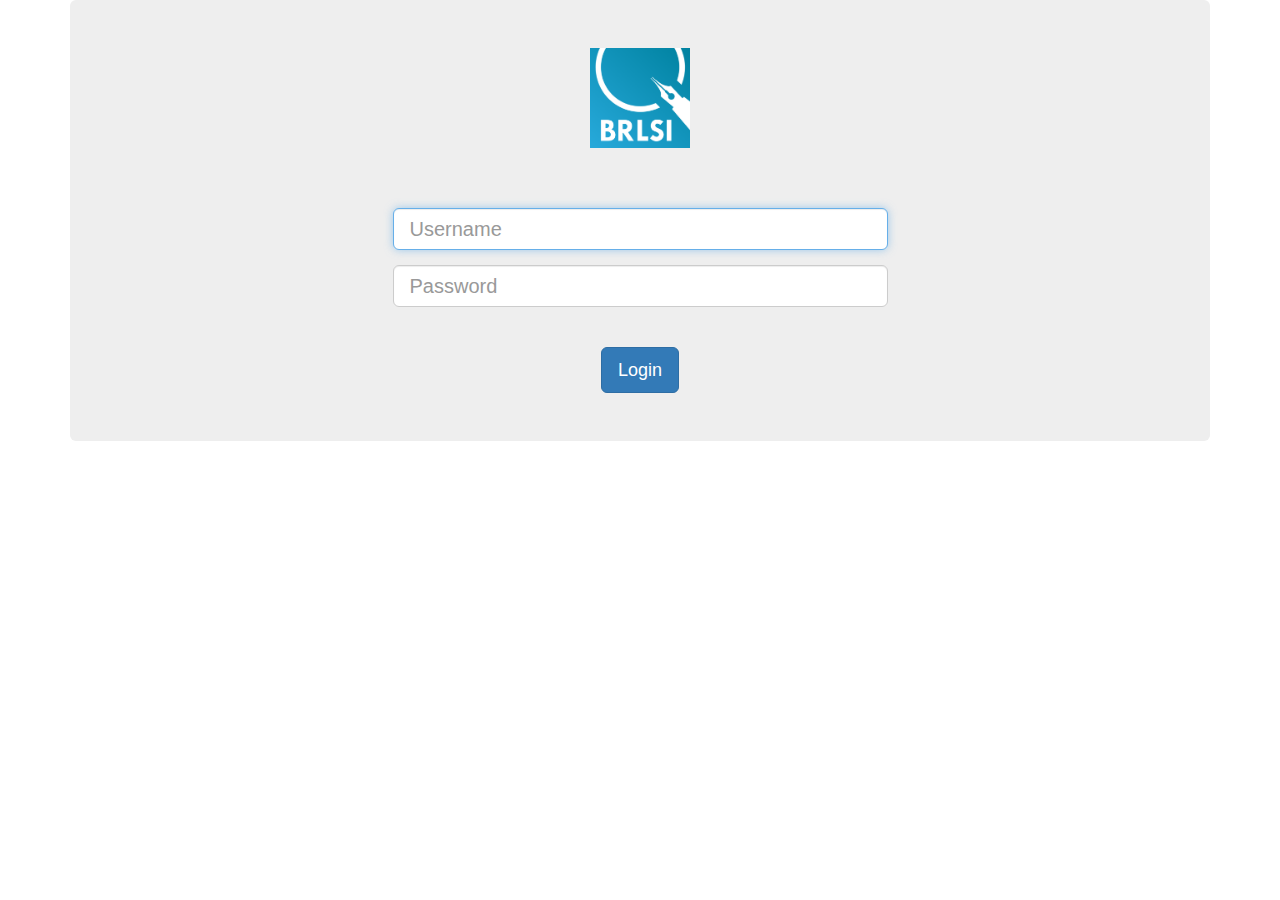
==== public/index.html @ 2c4e98a7 "Show images on detail screen" ====
<!DOCTYPE html>
<html lang="en">
	<head>
		<meta charset="utf-8">
		<title>BRLSI</title>
		
		<link rel="stylesheet" href="https://maxcdn.bootstrapcdn.com/bootstrap/3.3.4/css/bootstrap.min.css">
		<link href="css/jumbotron-narrow.css" rel="stylesheet">

		<script type="text/javascript" src="http://ajax.googleapis.com/ajax/libs/jquery/1.11.3/jquery.min.js"></script>
		<script type="text/javascript" src="http://www.parsecdn.com/js/parse-1.6.0.min.js"></script>
		<script>
			Parse.initialize("7p9hrd9VKFWIjdQH9jwEEK4jO1CBlRaJxWryHIup", "vcyz6fmQNjpiTebwnNbJoYiWJDN3tF9lweKakdee");
			
			var currentUser = Parse.User.current();
			if (currentUser) {
				window.location.replace('past.html');
			}
		</script>
	</head>
  
	
	<body>
		<div class="container">
			<div class="jumbotron">
				
				<img src="img/logo.png" style="width:100px;height:100px" class="center-block"/>
				<br><br><br>
				<form onsubmit="return login(event);">
					<div class="row">
						<div class="col-md-6 col-md-offset-3">
							<input type="text" id="inputUsername" class="form-control input-lg" placeholder="Username" style="margin-bottom: 15px; height: 42px; font-size: 20px" autofocus>
							<input type="password" id="inputPassword" class="form-control input-lg" placeholder="Password" style="height: 42px; font-size: 20px" required>
						</div>
					</div><br><br>
					<button type="submit" class="btn btn-lg btn-primary center-block">Login</button>
				</form>
		
			</div>
		</div>
		
		<script type="text/javascript">
			function login(event) {
				event.preventDefault();
				var username = document.getElementById("inputUsername").value;
				var password = document.getElementById("inputPassword").value;
				Parse.User.logIn(username, password, {
				  success: function(user) {
					window.location.replace('past.html');
				  },
				  error: function(user, error) {
					alert("Failed to login: " + error.message);
				  }
				});
			}
      </script>
	</body>

</html>
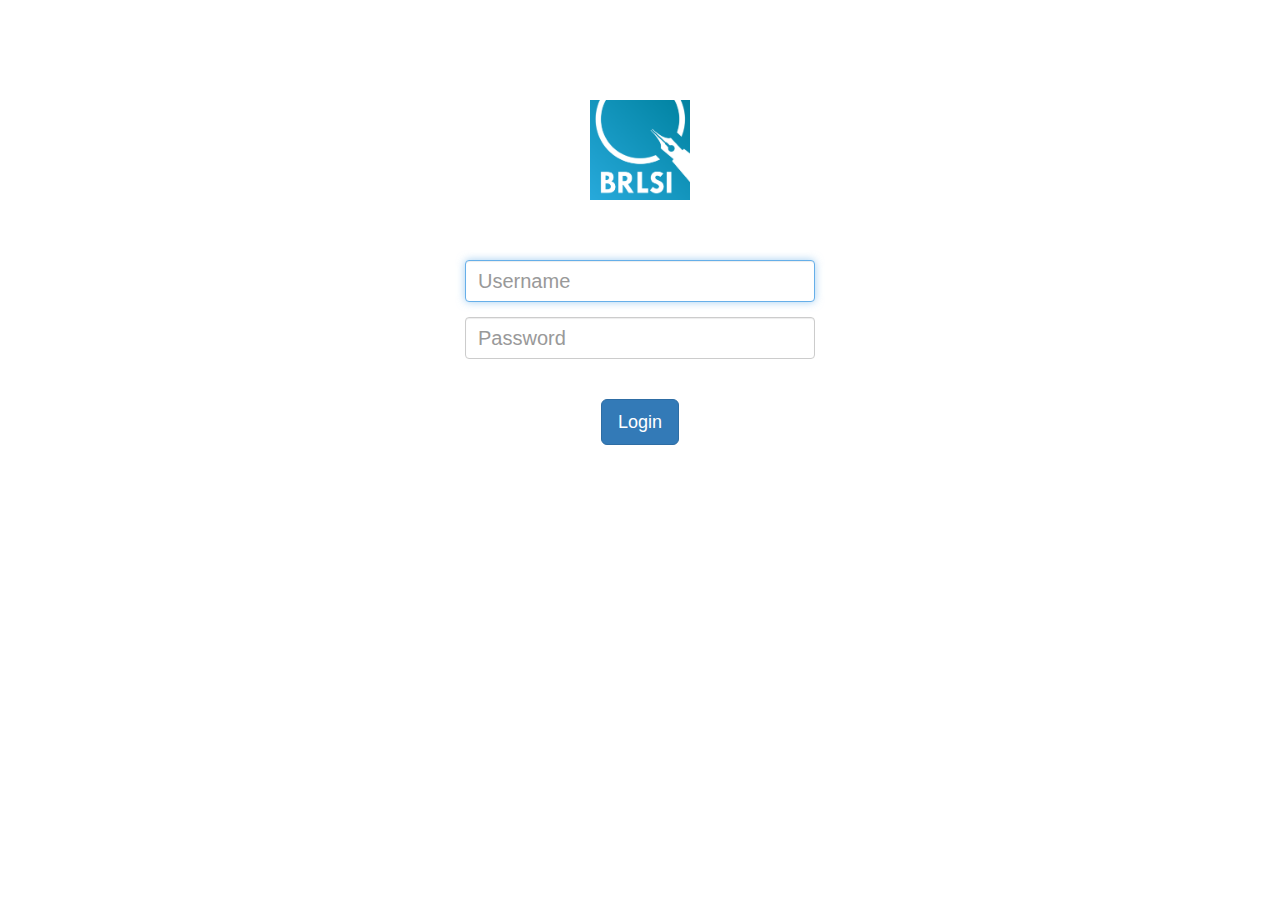
==== commit 7f069872: "Change keys to client's ones" ====
--- a/public/index.html
+++ b/public/index.html
@@ -10,11 +10,20 @@
 		<script type="text/javascript" src="http://ajax.googleapis.com/ajax/libs/jquery/1.11.3/jquery.min.js"></script>
 		<script type="text/javascript" src="http://www.parsecdn.com/js/parse-1.6.0.min.js"></script>
 		<script>
-			Parse.initialize("7p9hrd9VKFWIjdQH9jwEEK4jO1CBlRaJxWryHIup", "vcyz6fmQNjpiTebwnNbJoYiWJDN3tF9lweKakdee");
+			Parse.initialize("WKUcjYvVqvAJVon2XhmbfnzaQljT4H5Bp0m4mFJT", "nZLf8PgOCdM2MSUTPQQmQpvjNG1cLKhckGS5OaN9");
 			
-			var currentUser = Parse.User.current();
-			if (currentUser) {
-				window.location.replace('past.html');
+			var user = Parse.User.current();
+			if (user) {
+				user.fetch().then(function(fetchedUser){
+					var name = fetchedUser.getUsername();
+					if (name === "admin") {
+						window.location.replace('users.html');
+					} else {
+						window.location.replace('past.html');
+					}
+				}, function(error){
+					alert(error.get("message"));
+				});
 			}
 		</script>
 	</head>
@@ -22,21 +31,19 @@
 	
 	<body>
 		<div class="container">
-			<div class="jumbotron">
 				
-				<img src="img/logo.png" style="width:100px;height:100px" class="center-block"/>
-				<br><br><br>
-				<form onsubmit="return login(event);">
-					<div class="row">
-						<div class="col-md-6 col-md-offset-3">
-							<input type="text" id="inputUsername" class="form-control input-lg" placeholder="Username" style="margin-bottom: 15px; height: 42px; font-size: 20px" autofocus>
-							<input type="password" id="inputPassword" class="form-control input-lg" placeholder="Password" style="height: 42px; font-size: 20px" required>
-						</div>
-					</div><br><br>
-					<button type="submit" class="btn btn-lg btn-primary center-block">Login</button>
-				</form>
+			<img src="img/logo.png" style="width:100px;height:100px;margin-top:80px" class="center-block"/>
+			<br><br><br>
+			<form onsubmit="return login(event);">
+				<div class="row">
+					<div class="col-md-6 col-md-offset-3">
+						<input type="text" id="inputUsername" class="form-control input-lg center-block" placeholder="Username" style="margin-bottom: 15px; height: 42px; font-size: 20px; width: 350px" autofocus>
+						<input type="password" id="inputPassword" class="form-control input-lg center-block" placeholder="Password" style="height: 42px; font-size: 20px; width: 350px" required>
+					</div>
+				</div><br><br>
+				<button type="submit" class="btn btn-lg btn-primary center-block">Login</button>
+			</form>
 		
-			</div>
 		</div>
 		
 		<script type="text/javascript">
@@ -46,10 +53,15 @@
 				var password = document.getElementById("inputPassword").value;
 				Parse.User.logIn(username, password, {
 				  success: function(user) {
-					window.location.replace('past.html');
+					var user = Parse.User.current();
+					if (user.getUsername() === "admin") {
+						window.location.replace('users.html');
+					} else {
+						window.location.replace('past.html');
+					}
 				  },
 				  error: function(user, error) {
-					alert("Failed to login: " + error.message);
+					alert("Failed to login. Check your credencials");
 				  }
 				});
 			}
--- a/public/css/jumbotron-narrow.css
+++ b/public/css/jumbotron-narrow.css
@@ -0,0 +1,172 @@
+/* Space out content a bit */
+body {
+  padding-top: 20px;
+  padding-bottom: 20px;
+}
+
+.container-wide {
+  margin-right: 100px;
+  margin-left: 100px;
+}
+
+.jumbotron h1 {
+	font-size: 30px;
+}
+li {
+	font-size: 26px;
+    line-height: 2em;
+    height: auto;
+}
+ul {
+	padding-left: 6px;
+    list-style-type: none;
+}
+a {
+	text-decoration: underline;
+}
+
+.btn-xs {
+  padding: 1px 5px;
+  font-size: 12px;
+  line-height: 1.5;
+  border-radius: 3px;
+}
+
+.styled-select select {
+   padding-left: 8px;
+   padding-right: 8px;
+}
+
+.styled-select.large select {
+   height: 34px;
+   padding-left: 8px;
+   padding-right: 8px;
+}
+
+.form-control {
+  display: block;
+  width: 100%;
+  height: 34px;
+  padding: 6px 12px;
+  font-size: 14px;
+  line-height: 1.42857143;
+  color: #555;
+  background-color: #fff;
+  background-image: none;
+  border: 1px solid #ccc;
+  border-radius: 4px;
+  -webkit-box-shadow: inset 0 1px 1px rgba(0, 0, 0, .075);
+          box-shadow: inset 0 1px 1px rgba(0, 0, 0, .075);
+  -webkit-transition: border-color ease-in-out .15s, -webkit-box-shadow ease-in-out .15s;
+       -o-transition: border-color ease-in-out .15s, box-shadow ease-in-out .15s;
+          transition: border-color ease-in-out .15s, box-shadow ease-in-out .15s;
+}
+
+.table > thead > tr > th,
+.table > tbody > tr > th,
+.table > tfoot > tr > th,
+.table > thead > tr > td,
+.table > tbody > tr > td,
+.table > tfoot > tr > td {
+  padding: 20px;
+  line-height: 1.42857143;
+  vertical-align: top;
+  border-top: 1px solid #706f6f;
+  font-size: 18px;
+}
+.table > thead > tr > th {
+  vertical-align: bottom;
+  border-bottom: 2px solid #888888;
+  font-size: 18px;
+}
+.table-hover > tbody > tr:hover {
+  background-color: #5a5959;
+}
+.table a {
+  color: #fff;
+  font-size: 20px;
+}
+
+.nav-pills > li.active > a,
+.nav-pills > li.active > a:hover,
+.nav-pills > li.active > a:focus {
+  color: #fff;
+  background: #2c2c2c;
+}
+
+/* Everything but the jumbotron gets side spacing for mobile first views */
+.header,
+.marketing,
+.footer {
+  padding-right: 15px;
+  padding-left: 15px;
+}
+
+/* Custom page header */
+.header {
+  padding-bottom: 15px;
+  border-bottom: 1px solid #333;
+}
+/* Make the masthead heading the same height as the navigation */
+.header h3 {
+  margin-top: 0;
+  margin-bottom: 0;
+  line-height: 40px;
+}
+
+/* Custom page footer */
+.footer {
+  padding-top: 19px;
+  color: #777;
+  border-top: 1px solid #333333;
+}
+.footer p {
+  color: #555;
+}
+
+/* Customize container */
+@media (min-width: 768px) {
+  .container {
+    max-width: auto;
+  }
+}
+.container-narrow > hr {
+  margin: 30px 0;
+}
+
+/* Main marketing message and sign up button */
+.jumbotron {
+  text-align: left;
+  background-color: white;
+}
+.jumbotron .btn {
+  padding: 14px 24px;
+  font-size: 21px;
+}
+
+/* Supporting marketing content */
+.marketing {
+  margin: 40px 0;
+}
+.marketing p + h4 {
+  margin-top: 28px;
+}
+
+/* Responsive: Portrait tablets and up */
+@media screen and (min-width: 768px) {
+  /* Remove the padding we set earlier */
+  .header,
+  .marketing,
+  .footer {
+    padding-right: 0;
+    padding-left: 0;
+  }
+  /* Space out the masthead */
+  .header {
+    margin-bottom: 30px;
+  }
+  /* Remove the bottom border on the jumbotron for visual effect */
+  .jumbotron {
+    border-bottom: 0;
+  }
+}
